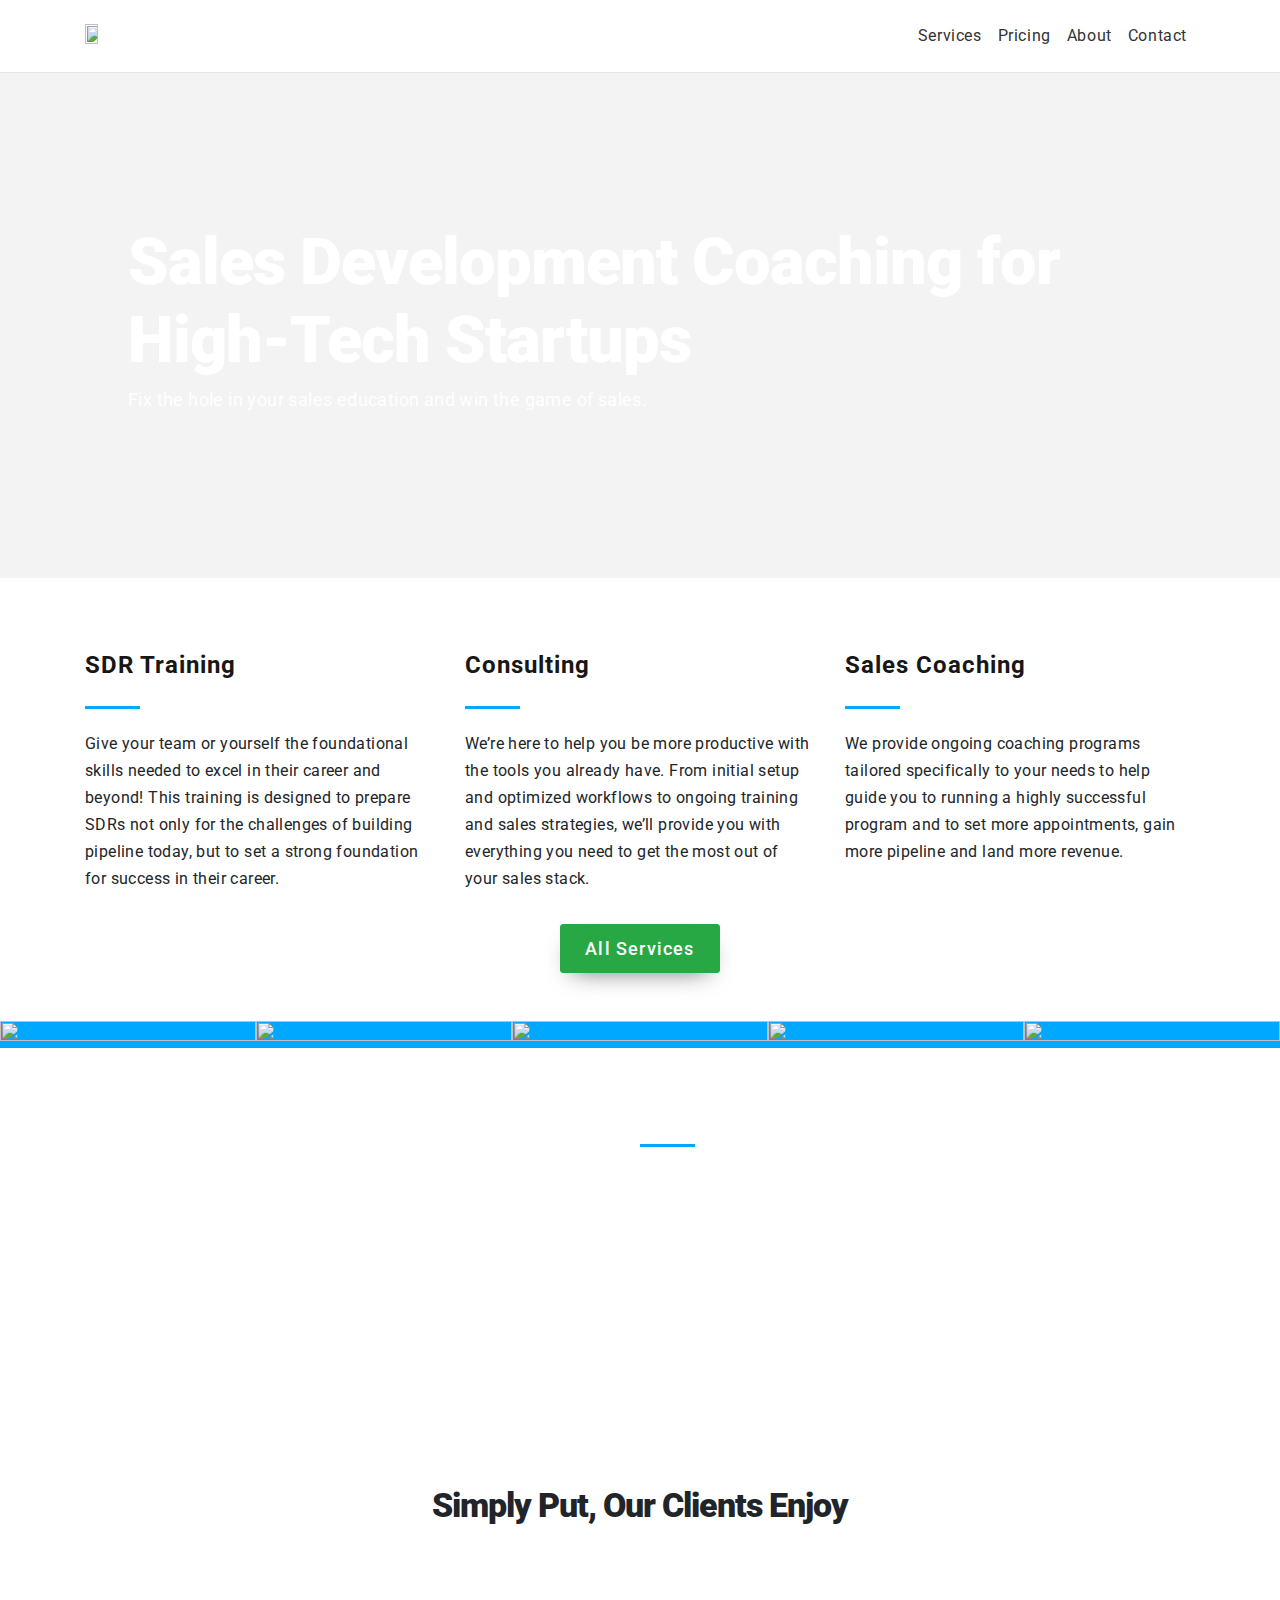
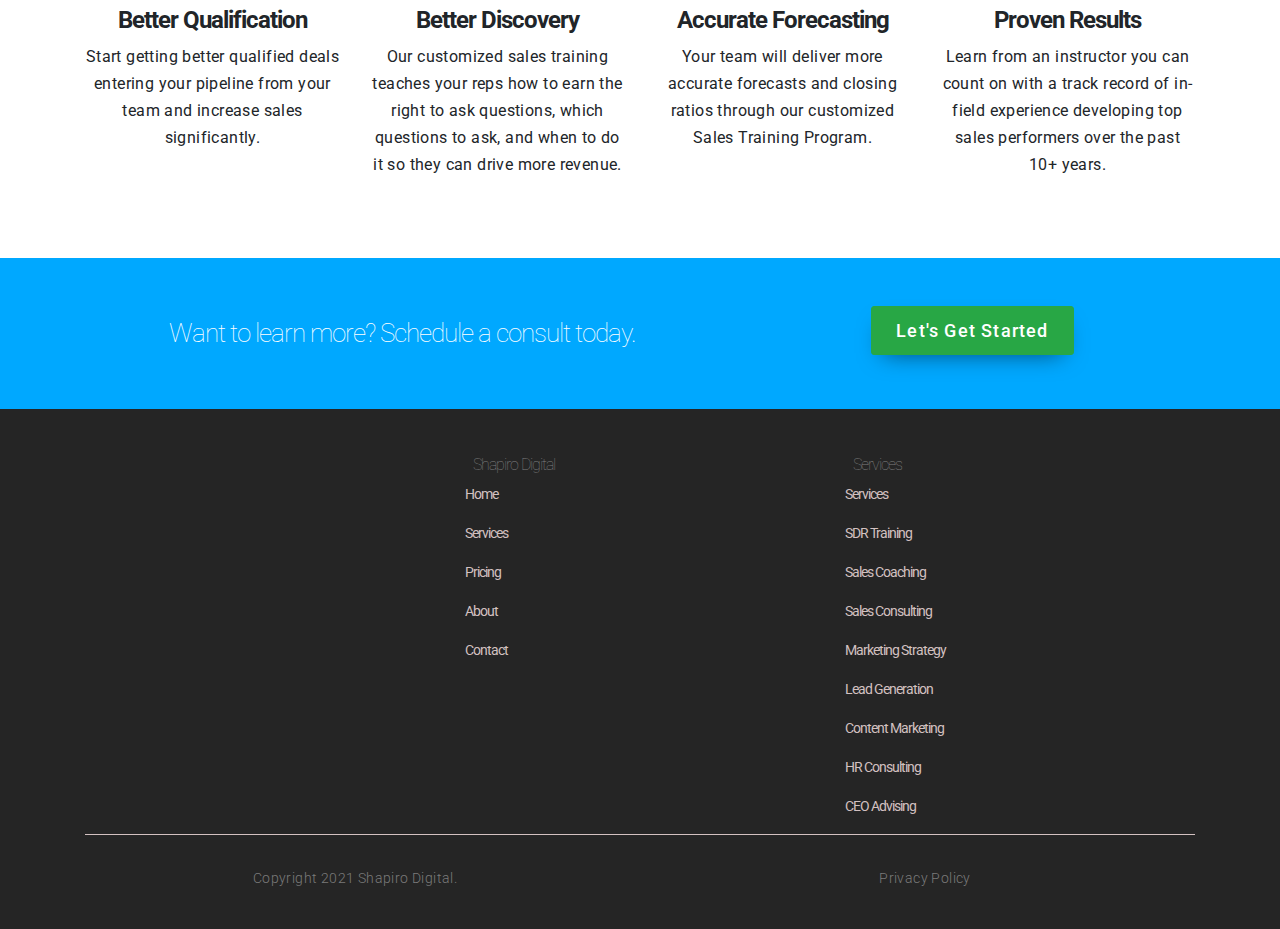
==== index.html @ 0b718288 "Add files via upload" ====
<!DOCTYPE html>
<html>
<head>
	<meta charset="utf-8">
	<meta name="viewport" content="width=device-width, initial-scale=1">
	<title>Shapiro Digital - Marketing and Sales Consulting for high-tech startups.</title>
	<meta name="description" content="Providing marketing consulting service and sales training to help high-tech businesses worldwide to sell their solution to enterprise-level companies."/>
	<meta name="keywords" content="Shapiro Digital, Provide marketing consulting service and sales training">

	<script type='text/javascript'>
	  window.smartlook||(function(d) {
	    var o=smartlook=function(){ o.api.push(arguments)},h=d.getElementsByTagName('head')[0];
	    var c=d.createElement('script');o.api=new Array();c.async=true;c.type='text/javascript';
	    c.charset='utf-8';c.src='https://rec.smartlook.com/recorder.js';h.appendChild(c);
	    })(document);
	    smartlook('init', 'be0271a4d27c5e97315873f1c39a11ecf8374b09');
	</script>

	<script> (function(){ window.ldfdr = window.ldfdr || {}; (function(d, s, ss, fs){ fs = d.getElementsByTagName(s)[0]; function ce(src){ var cs = d.createElement(s); cs.src = src; setTimeout(function(){fs.parentNode.insertBefore(cs,fs)}, 1); } ce(ss); })(document, 'script', 'https://sc.lfeeder.com/lftracker_v1_DzLR5a5QzD0aBoQ2.js'); })(); </script>



	<link rel="stylesheet" type="text/css" href="css/style.css">
	<link rel="stylesheet" type="text/css" href="css/responsive.css">
	<link href="https://fonts.googleapis.com/css?family=Roboto" rel="stylesheet">

	<!-- bootstrap4 -->
	<!-- <link rel="stylesheet" href="https://maxcdn.bootstrapcdn.com/bootstrap/4.1.3/css/bootstrap.min.css"> -->
	<link rel="stylesheet" href="https://stackpath.bootstrapcdn.com/bootstrap/4.5.2/css/bootstrap.min.css">
	<script src="https://ajax.googleapis.com/ajax/libs/jquery/3.3.1/jquery.min.js"></script>

	<!-- Owl Carousel CDN -->
	<link rel="stylesheet" href="https://cdnjs.cloudflare.com/ajax/libs/OwlCarousel2/2.3.4/assets/owl.carousel.min.css">
	<!-- <link rel="stylesheet" href="https://cdnjs.cloudflare.com/ajax/libs/OwlCarousel2/2.3.4/assets/owl.theme.default.min.css"> -->
	<script src="https://cdnjs.cloudflare.com/ajax/libs/OwlCarousel2/2.3.4/owl.carousel.min.js"></script>

	<!-- <script src="https://code.jquery.com/jquery-2.2.4.min.js"></script> -->
	<script src="https://cdnjs.cloudflare.com/ajax/libs/popper.js/1.14.3/umd/popper.min.js"></script>
	<script src="https://maxcdn.bootstrapcdn.com/bootstrap/4.1.3/js/bootstrap.min.js"></script>


	<!-- fontawesome -->
	<link rel="stylesheet" href="https://cdnjs.cloudflare.com/ajax/libs/font-awesome/5.8.2/css/all.min.css" integrity="sha256-BtbhCIbtfeVWGsqxk1vOHEYXS6qcvQvLMZqjtpWUEx8=" crossorigin="anonymous" />

	<link rel="apple-touch-icon" sizes="180x180" href="/images/apple-touch-icon.png">
	<link rel="icon" type="image/png" sizes="32x32" href="/images/favicon-32x32.png">
	<link rel="icon" type="image/png" sizes="16x16" href="/images/favicon-16x16.png">

</head>
<body>
		<nav class="navbar navbar-expand-md navbar-dark bg-dark sticky-top menu">
			<div class="container">
				<a class="navbar-brand mr-0" href="index">
					<img src="images/logo.png" class="all-logos logo-t">
				</a>
	
	
			  <button class="navbar-toggler" type="button" data-toggle="collapse" data-target="#navbarSupportedContent" aria-controls="navbarSupportedContent" aria-expanded="false" aria-label="Toggle navigation">
				<span class="navbar-toggler-icon"></span>
			  </button>
	
			  <div class="collapse navbar-collapse" id="navbarSupportedContent">
				<ul class="navbar-nav ml-auto">
					<li class="nav-item">
						<a class="nav-link" href="services">Services</a>
					</li>
					<li class="nav-item">
						<a class="nav-link" href="pricing.html">Pricing</a>
					</li>
					<li class="nav-item">
						<a class="nav-link" href="about.html">About</a>
					</li>
					<li class="nav-item">
						<a class="nav-link" href="contact.html">Contact</a>
					</li>
				</ul>
			</div>	
		  </nav>
	

	<!-- <div class="menu-top-p"></div> -->


	<div class="banner-section">
		<div class="container">
			<div class="banner-inner">
				<div class="row align-items-center">
					<div class="col-md-12 col-lg-12 txt text-center text-md-left ">
						<h1 class="text-white">Sales Development Coaching for High-Tech Startups</h1>
						<p class="text-white">Fix the hole in your sales education and win the game of sales.</p>
					</div>
					<!-- <div class="col-md-5 col-lg-4 img">
						<img src="images/dsdasd.png" class="all-logos d-block mx-auto">
					</div> -->
				</div>
			</div>
		</div>
	</div>


	<!-- Services -->
	<div class="services">
		<div class="container">
			<br><br>
			<div class="row">
				<div class="col-md-4">
					<div class="service-item">
						<h2 class="font-weight-bold">SDR Training</h2>
						<p class="pb-3">Give your team or yourself the foundational skills needed to excel in their career and beyond! This training is designed to prepare SDRs not only for the challenges of building pipeline today, but to set a strong foundation for success in their career.</p>
					</div>
				</div>
				<div class="col-md-4">
					<div class="service-item">
						<h2 class="font-weight-bold">Consulting</h2>
						<p class="pb-3">We’re here to help you be more productive with the tools you already have. From initial setup and optimized workflows to ongoing training and sales strategies, we’ll provide you with everything you need to get the most out of your sales stack.</p>
					</div>
				</div>
				<div class="col-md-4">
					<div class="service-item">
						<h2 class="font-weight-bold">Sales Coaching</h2>
						<p class="pb-3">We provide ongoing coaching programs tailored specifically to your needs to help guide you to running a highly successful program and to set more appointments, gain more pipeline and land more revenue.</p>
					</div>
				</div>
			</div> <!-- ./row-->
			<div class="row ">
				<div class="col-md-12 text-center mb-5">
					<a href="https://shapiro.digital/services.html" target="_blank" class="btn btn1 btn-success">All Services</a>
				</div>
			</div>
		</div>
	</div>


	<!-- OWl  Carousel -->
		<div class="owl-carousel owl-theme owl">
			<div class="item">
				<img class="all-logos " src="./images/Analytics_fire_homepage.png" alt="">
			</div>
			<div class="item">
				<img class="all-logos " src="./images/Applaudo_Homepage.png" alt="">
			</div>
			<div class="item">
				<img class="all-logos " src="./images/Polar_Homepage.png" alt="">
			</div>
			<div class="item">
				<img class="all-logos " src="./images/DomTom_homepage.png" alt="">
			</div>
			<div class="item">
				<img class="all-logos " src="./images/Fueled_homepage.png" alt="">
			</div>
			<div class="item">
				<img class="all-logos " src="./images/Fusion_Homepage.png" alt="">
			</div>
			<div class="item">
				<img class="all-logos " src="./images/Mistress_Homepage.png" alt="">
			</div>
			<div class="item">
				<img class="all-logos " src="./images/Topflight_Homepage2.png" alt="">
			</div>
			<div class="item">
				<img class="all-logos " src="./images/Traina_Homepage2.png" alt="">
			</div>
			<div class="item">
				<img class="all-logos " src="./images/TXI_homepage.png" alt="">
			</div>
		</div>


	<!--  Client comment -->
	<div class="client-comment py-5">
		<div class="container py-5">

			<div id="carouselExampleControls" class="carousel slide" data-ride="carousel">

				<div class="carousel-inner">
				  <div class="carousel-item active text-center text-white">
					<p>I'd recommend Shapiro Digital to any SAAS startup looking to expand beyond their referral base.</p>
					<h2 class="pt-4">- CEO of a High-Tech Startup in Israel</h2>
				  </div>
				  <div class="carousel-item text-center text-white">
					<p>You’ve generated over $1MM in closed revenue for us.</p>
					<h2 class="pt-4">Tel Aviv based mobile app development company</h2>
				  </div>
				  <div class="carousel-item text-center text-white">
					<p>Loving the calls we are getting! The custom emails seem to be working really well!</p>
					<h2 class="py-4">Partner at a Web Design Firm</h2>
				  </div>
				</div>
				<a class="carousel-control-prev" href="#carouselExampleControls" role="button" data-slide="prev">
				  <span class="carousel-control-prev-icon" aria-hidden="true"></span>
				  <span class="sr-only">Previous</span>
				</a>
				<a class="carousel-control-next" href="#carouselExampleControls" role="button" data-slide="next">
				  <span class="carousel-control-next-icon" aria-hidden="true"></span>
				  <span class="sr-only">Next</span>
				</a>
			  </div>

		</div>
	</div>


	<!-- Clients Word -->
	<div class="client-word py-5">
		<div class="container">
			<div class="row">
				<div class="col-md-12">
					<h2 class="text-center heading pb-5">Simply Put, Our Clients Enjoy</h2>
				</div>
			</div>

			<div class="row">
				<div class="col-md-3">
					<div class="clients text-center">
						<div class="icons pb-4">
							<i class="fas fa-funnel-dollar"></i>
						</div>
						<h2 class="font-weight-bold">Better Qualification</h2>
						<p class="pb-3">Start getting better qualified deals entering your pipeline from your team and increase sales significantly.</p>
					</div>
				</div>
				<div class="col-md-3">
					<div class="clients text-center">
						<div class="icons pb-4">
							<i class="fas fa-comments"></i>
						</div>
						<h2 class="font-weight-bold">Better Discovery</h2>
						<p class="pb-3">Our customized sales training teaches your reps how to earn the right to ask questions, which questions to ask, and when to do it so they can drive more revenue.</p>
					</div>
				</div>
				<div class="col-md-3">
					<div class="clients text-center">
						<div class="icons pb-4">
							<i class="fab fa-stack-overflow"></i>
						</div>
						<h2 class="font-weight-bold">Accurate Forecasting</h2>
						<p class="pb-3">Your team will deliver more accurate forecasts and closing ratios through our customized Sales Training Program.</p>
					</div>
				</div>
				<div class="col-md-3">
					<div class="clients text-center">
						<div class="icons pb-4">
							<i class="fas fa-clock"></i>
						</div>
						<h2 class="font-weight-bold">Proven Results</h2>
						<p class="pb-3">Learn from an instructor you can count on with a track record of in-field experience developing top sales performers over the past 10+ years.</p>
					</div>
				</div>
			</div>
		</div>
	</div>

	<!-- Learn More -->
	<div class="learn-more py-5">
		<div class="container">
			<div class="row">
				<div class="col-md-7">
					<h2 class="text-white text-center">Want to learn more? Schedule a consult today.</h2>
				</div>
				<div class="col-md-5 text-center">
					<a href="https://calendly.com/josephshapiro/zoom" target="_blank" class="btn btn1 btn-success">Let's Get Started</a>
				</div>
			</div>
		</div>
	</div>


	<div class="footer">
		<div class="container">
			
			<div class="top-footer">
				<div class="row pt-3">
					<div class="col-md-4">
						<div class="footer-logo mb-5">
							<img src="images/white-logo.png" class="footer-logo" alt="">
						</div>
						<div class="social pb-5">
							<a href="https://www.facebook.com/ShapiroTraining" target="_blank"><i class="fab fa-facebook-f"></i></a>
							<a href="https://twitter.com/ShapiroDigital" target="_blank"><i class="fab fa-twitter"></i></a>
							<a href="https://www.instagram.com/shapirodigit/" target="_blank"><i class="fab fa-instagram"></i></a>
							<a href="https://www.linkedin.com/company/shapirodigital" target="_blank"><i class="fab fa-linkedin-in"></i></a>
							<a href="https://www.youtube.com/c/JosephShapiro" target="_blank"><i class="fab fa-youtube"></i></a>
						</div>
					</div>
					<div class="col-md-4 col-sm-12">
						<h2><i class="fas fa-caret-right pr-2 pb-2"></i> Shapiro Digital</h2>
						<ul class="list-unstyled pb-2">
							<li>
								<a href="index.html">Home</a>
							</li>
							<li>
								<a href="services.html">Services</a>
							</li>
							<li>
								<a href="pricing.html">Pricing</a>
							</li>
							<li>
								<a href="About.html">About</a>
							</li>
							<li>
								<a href="contact.html">Contact</a>
							</li>
						</ul>	
					</div>
					<div class="col-md-4 col-sm-12">
						<h2><i class="fas fa-caret-right pr-2 pb-2"></i> Services</h2>
						<ul class="list-unstyled">
							<li>
								<a href="services.html">Services</a>
							</li>
							<li>
								<a href="sdr-training.html">SDR Training</a>
							</li>
							<li>
								<a href="sales-coaching.html">Sales Coaching</a>
							</li>
							<li>
								<a href="sales-consulting.html">Sales Consulting</a>
							</li>
							<li>
								<a href="marketing-strategy.html">Marketing Strategy</a>
							</li>
							<li>
								<a href="lead-generation.html">Lead Generation</a>
							</li>
							<li>
								<a href="content-marketing.html">Content Marketing</a>
							</li>
							<li>
								<a href="hr-consulting.html">HR Consulting</a>
							</li>
							<li>
								<a href="marketing-strategy.html">CEO Advising</a>
							</li>
						</ul>	
					</div>

				</div>
			</div>

			<div class="row text-center pt-4 flex-column-reverse flex-md-row">
				<div class="col-sm-12 col-md-6">
					<p class="copy">Copyright 2021 Shapiro Digital.</p>
				</div>
				<div class="col-sm-12 col-md-6">
					<p class="copy"><a href="privacy.html">Privacy Policy</a></p>
				</div>

			</div> <!-- ./ row-->
		</div>
	</div>

	<!-- JS -->
	<script>
		$('.owl-carousel').owlCarousel({
			autoplay: true,
			autoplayHoverPause: true,
			responsive: {
				0: {
					items: 1,
				},
				385: {
					items: 2,
				},
				728: {
					items: 3,
				},
				960: {
					items: 4,
				},
				1200: {
					items: 5,
				}
			}
		});
	</script>

</body>
</html>
---- css/style.css ----
@import url('https://fonts.googleapis.com/css?family=Montserrat:300,400,500,600,700,800,900&display=swap');

.video-container {
    overflow: hidden;
    position: relative;
    width:100%;
}

.video-container::after {
    padding-top: 56.25%;
    display: block;
    content: '';
}

.video-container iframe {
    position: absolute;
    top: 0;
    left: 0;
    width: 100%;
    height: 100%;
}

.all-logos{
  height: 80%;
    width: 80%;
}

body{
   font-family: 'Roboto', sans-serif !important;
   text-transform: none;
   letter-spacing: -1px;
   font-size: 36px;
   line-height: 48px;
   font-weight: 300;
   -webkit-font-smoothing: antialiased;
}


body h1{
/*  letter-spacing: 1.1px;
  font-weight: 600;*/
}
body h2{
/*  color: #333;
  font-size: 30px;
  font-weight: 700;
  letter-spacing: 1px;
  margin-bottom: 15px;*/
  font-weight: 100;
}
body h3{
  font-size: 25px;
/*  color: #333;
  font-weight: 600;*/
/*  letter-spacing: 1px;*/
  margin-bottom: 20px;
}
body h4{
  color: #333;
/*  font-size: 20px;
  font-weight: 600;
  letter-spacing: 1px;*/
  margin-bottom: 15px;
}
body h5{
/*  color: #777;
  font-weight: 400;*/
  line-height: 1.4;
}
body p{
  font-size: 14px;
/*  color: #333;
  font-weight: 400;*/
  line-height: 1.4;
}




body p{
  letter-spacing: .4px;
}
body p a{
  color: #7a7a7a;
  text-decoration: none;
}
body p a:hover{
  color: #ffa100;
  text-decoration: none;
}

body a:hover,
body a:focus,
body a {
  text-decoration: none;
  color: inherit;
}


.head{
  margin-bottom: 100px;
}


.btn.btn1{
  /*background: #545454;
  */color: #fff;
  margin: auto;
  display: inline-block;
  width: auto;
  padding: 10px 24px;
  font-size: 18px;
  font-weight: 500;
  letter-spacing: 1.2px;
  box-shadow: 0 10px 25px -12px rgba(0, 0, 0, 0.6);
  outline: none;
  /* margin-top: 20px; */
  border-radius: 3px;
  transition: all .4s ease;
}
.btn.btn1:hover{
  background: #545454;
}


.menu-top-p{
  margin-top: 90px;
}



/*menu*/

/* .menu {
  background-color: #ffffff;
  position: absolute;
  width: 100%;
  top: 0;
  z-index: 99;
  padding: 20px 0;
  border-bottom: 1px solid rgba(0,0,0,0.1);
} */

nav.navbar {
  background-color: #fff !important;
  transition: all 0.5s;
  transition: all 0.5s;
  padding: 15px 10px;
  border-bottom: 1px solid rgba(0,0,0,0.1);
}

nav.navbar button span{
  color: #333;
}
nav.navbar .navbar-nav .nav-link {
  font-size: 16px;
  letter-spacing: .6px;
  font-weight: 400;
  color: #333;
}
nav.navbar .navbar-nav .active>.nav-link,
nav.navbar .navbar-nav .nav-link:hover{
  color: #ffa100;
}
.menu nav.navbar .dropdown-menu{
  padding: 0;
  min-width: 220px;
  right: 0;
  left: auto;
}
nav.navbar .dropdown-menu .dropdown-item{
  font-size: 1em;
  text-transform: uppercase;
  padding: 6px 20px;
}
nav.navbar .dropdown-menu .dropdown-item:hover{
  background: transparent;
  color: #006599;
}

nav.navbar .navbar-toggler {
  border: none;
  box-shadow: none;
  outline: none;
}
nav.navbar .navbar-toggler-icon{
  background-image: url(../images/toggle-icon.svg);
}


/*banner-section*/
.banner-section{
  background-color: #f3f3f3;
  padding: 150px 10px;
  background-image: url(../images/slide1.jpg);
  background-attachment: inherit;
  background-position: 0% 11%;
  background-repeat: no-repeat;
  background-size: cover;
}
.banner-inner{
  max-width: 1024px;
  margin: auto;
}
.banner-section h1{
  font-size: 65px;
  font-weight: 900;
}
.banner-section p{
  font-size: 18px;
}
.banner-section .btn.btn1{
  font-size: 16px;
  width: auto;
  max-width: initial;
  display: inline-block;
  padding: 20px 30px;
  box-shadow: 0px 10px 30px -8px rgba(0,0,0,0.16);
  margin-top: 10px;
  background: #ff6600;
}
.banner-section .btn.btn1:hover{
  background: #d64e00;
}


/*section1*/
.section1{
  padding: 100px 10px;
  background: #ffffff;
}
.section1 .box{
  text-align: center;
}
.section1 .box-inner{
  background: #fff;
  border-radius: 20px;
  padding: 25px;
  height: 100%;
}
.section1 .box img{
  margin-bottom: 15px;
  width: 70px;
  height: auto;
}

@media (min-width: 768px) {
  .section1 .box img{
    margin-bottom: 15px;
    width: 150px;
    height: 129px;
  }
}

/* Brand */
.brand h4{
  color: #171717;
  font-size: 18px;
}

/* Services */
.service-item h2{
  position: relative;
  color: #171717;
  font-size: 24px;
  font-weight: 900;
  letter-spacing: 1px;
  padding-top: 25px;
}
.service-item h2::before{
  content: '';
  position: absolute;
  height: 3px;
  margin-top: 55px;
  margin-bottom: 42px;
  background-color: #00a8ff;
  width: 55px;
}

.service-item p{
  margin-top: 50px;
  font-size: 16px;
  line-height: 27px;
  margin-bottom: 16px;
}

/* OWL Carousel  */
.owl{
  background-color: #00a8ff;
}
.owl-dots {
  display: none;
}


/* Client comment */
.client-comment{
  background-image: url(../images/comment.jpg);
}

.carousel-item{
  position: relative;
}
.carousel-item::before{
  content: '';
  position: absolute;
  top: 0;
  left: 50%;
  bottom: 10%;
  height: 3px;
  background-color: #00a8ff;
  width: 55px;
}
.carousel-item p{
  margin-top: 45px;
  font-size: 30px;
  font-weight: 400;
}
.carousel-item h2{
  font-size: 17px;
  letter-spacing: .5px;
}

/* Client Word */
.heading{
  font-size: 34px;
  font-weight: 900;
}
.icons{
  color: #fff;
}
.icons i{
  font-size: 30px;
  height: 50px;
  width: 50px;
  line-height: 50px;
  text-align: center;
  background-color: #00a8ff;
}
.clients h2{
  font-size: 24px;
}
.clients p{
  line-height: 27px;
  font-size: 16px;
}


/* Learn more */
.learn-more{
  background-color: #00a8ff;
}

.learn-more h2{
  margin: 12px 0;
  font-size: 26px;
}



/*Footer*/
.footer-logo{
  height: 60px;
  max-width: 128px;

}
.top-footer h2{
  font-size: 16px;
  color: gray;
}
.top-footer a{
  font-size: 14px;
  color: rgb(211, 193, 193);
}
.top-footer a:hover{
  color: #ffa100;
}
.top-footer ul li{
  margin-bottom: 15px;
}
.top-footer{
  border-bottom: 1px solid rgb(211, 193, 193);
}
.footer{
  padding: 30px 10px;
  background: #252525;
}
.footer h4{
  font-weight: 300;
  color: #ffa100;
  font-size: 22px;
}
.footer .copy{
  color: #7a7a7a;
  font-weight: 300;
  margin: 10px;
}

.social {
  margin-bottom: 10px;
}
.social a{
  padding: 12px;
  font-size: 24px;
  color: #fff;
}
.social a:hover{
  color: #d8d8d8;
}


/* About Page */
.about{
  background-image: url(../images/about.jpg);
  padding: 200px 0 350px 0;
}
.about h2{
  font-weight: 900;
  font-size: 16px;
}

.about-us h1{
  color: #00a8ff;
  font-weight: 900;
  font-size: 30px;
  padding-bottom: 20px;
}
.about-us h2{
  font-size: 24px;
}
.about-us .sdr-Train{
  font-size: 20px;
}
.about-us p{
  font-size: 16px;
}

/* Service Page */
.bg-gray{
  background-color: #f7f7f7;
}
.servicing-area a{
  background-color: #00a8ff;
  border: 1px solid #00a8ff;
}
.bg-white{
  background-color: #fff;
}
.servicing-area h2{
  font-size: 24px;
}
.servicing-area p{
  font-size: 16px;
}
.servicing-area ul li{
  font-size: 17px;
}

/* Content marketing, Lead Generation, marketing-strategy, privacy, sales page */
/* .grow-business, .improve-bussiness, .lead-ul-1, .lead-ul-2, .marketing, .mark-2, .privacy, .sales, .s-consulting-1, .s-consulting-2{
  list-style-type: none;
} */
.improve-bussiness h2, .lead-ul-1 h2, .lead-ul-2 h2, .marketing h2, .mark-2 h2, .sales h2, .sales-1 h2, .s-consulting-1 h2, .s-consulting-2 h2, .sdr1 h2, .sdr2 h2{
  font-size: 18px;
  word-spacing: .5px;
}
---- css/responsive.css ----
/*========================*/
@media (max-width: 991px){
	.banner-section .btn.btn1{
		padding: 18px 20px;
	}
}

@media (max-width: 767px){
	body h2{
		font-size: 26px;
	}
	.banner-section{
	  	padding: 45px 10px;
	}
	.banner-section h1{
		font-size: 60px;
	  }

	.banner-section .txt{
		margin-bottom: 30px;
	}
	.section1 .box{
	  margin-bottom: 45px;
	}
	.menu nav.navbar .navbar-nav {
	    padding: 10px !important;
	}
}

@media (max-width: 575px){
	.banner-section h1{
		font-size: 45px;
	  }

	.banner-section .btn.btn1 {
	    font-size: 15px;
	}
}
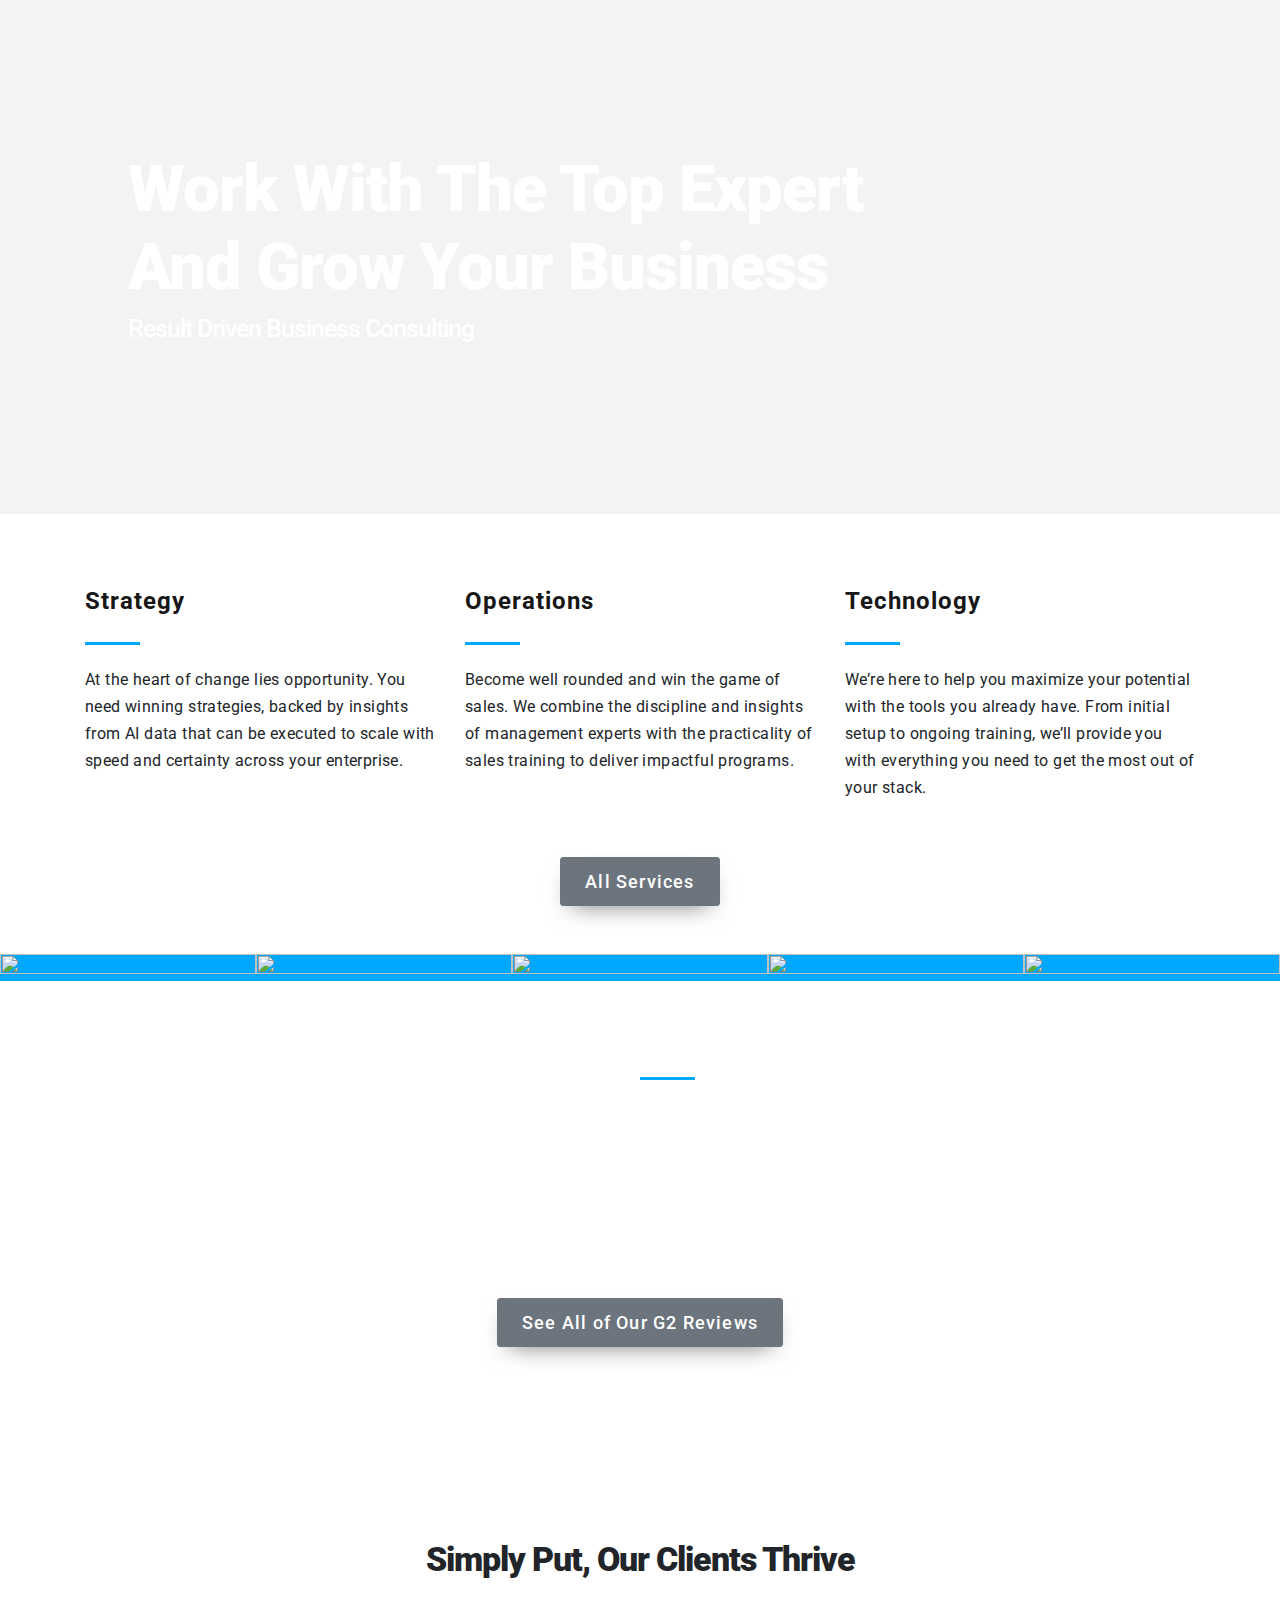
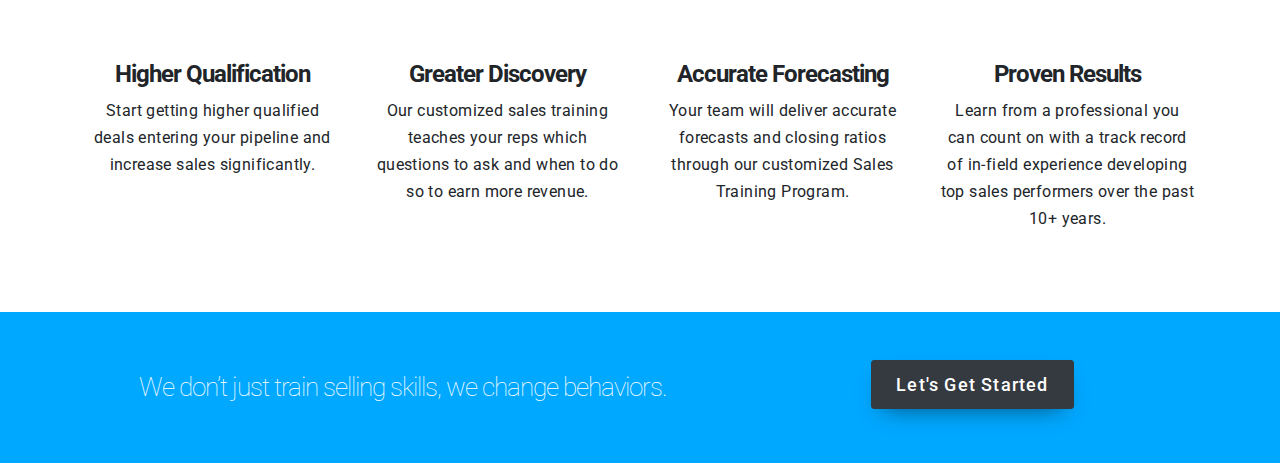
==== commit 53c6015e: "common header footer" ====
--- a/index.html
+++ b/index.html
@@ -3,7 +3,7 @@
 <head>
 	<meta charset="utf-8">
 	<meta name="viewport" content="width=device-width, initial-scale=1">
-	<title>Shapiro Digital - Marketing and Sales Consulting for high-tech startups.</title>
+	<title>Strategy and Operations Consulting Firm</title>
 	<meta name="description" content="Providing marketing consulting service and sales training to help high-tech businesses worldwide to sell their solution to enterprise-level companies."/>
 	<meta name="keywords" content="Shapiro Digital, Provide marketing consulting service and sales training">
 
@@ -38,6 +38,14 @@
 	<script src="https://cdnjs.cloudflare.com/ajax/libs/popper.js/1.14.3/umd/popper.min.js"></script>
 	<script src="https://maxcdn.bootstrapcdn.com/bootstrap/4.1.3/js/bootstrap.min.js"></script>
 
+	<!-- Header and Footer -->
+	<script>
+		$(function(){
+			$("#header").load("header");
+			$("#footer").load("footer");
+		});
+	</script>
+
 
 	<!-- fontawesome -->
 	<link rel="stylesheet" href="https://cdnjs.cloudflare.com/ajax/libs/font-awesome/5.8.2/css/all.min.css" integrity="sha256-BtbhCIbtfeVWGsqxk1vOHEYXS6qcvQvLMZqjtpWUEx8=" crossorigin="anonymous" />
@@ -46,37 +54,62 @@
 	<link rel="icon" type="image/png" sizes="32x32" href="/images/favicon-32x32.png">
 	<link rel="icon" type="image/png" sizes="16x16" href="/images/favicon-16x16.png">
 
+	<!-- Facebook Pixel Code -->
+<script>
+!function(f,b,e,v,n,t,s)
+{if(f.fbq)return;n=f.fbq=function(){n.callMethod?
+n.callMethod.apply(n,arguments):n.queue.push(arguments)};
+if(!f._fbq)f._fbq=n;n.push=n;n.loaded=!0;n.version='2.0';
+n.queue=[];t=b.createElement(e);t.async=!0;
+t.src=v;s=b.getElementsByTagName(e)[0];
+s.parentNode.insertBefore(t,s)}(window, document,'script',
+'https://connect.facebook.net/en_US/fbevents.js');
+fbq('init', '2225549777707774');
+fbq('track', 'PageView');
+</script>
+<noscript><img height="1" width="1" style="display:none"
+src="https://www.facebook.com/tr?id=2225549777707774&ev=PageView&noscript=1"
+/></noscript>
+<!-- End Facebook Pixel Code -->
+
 </head>
 <body>
-		<nav class="navbar navbar-expand-md navbar-dark bg-dark sticky-top menu">
-			<div class="container">
-				<a class="navbar-brand mr-0" href="index">
-					<img src="images/logo.png" class="all-logos logo-t">
-				</a>
-	
-	
-			  <button class="navbar-toggler" type="button" data-toggle="collapse" data-target="#navbarSupportedContent" aria-controls="navbarSupportedContent" aria-expanded="false" aria-label="Toggle navigation">
-				<span class="navbar-toggler-icon"></span>
-			  </button>
-	
-			  <div class="collapse navbar-collapse" id="navbarSupportedContent">
-				<ul class="navbar-nav ml-auto">
-					<li class="nav-item">
-						<a class="nav-link" href="services">Services</a>
-					</li>
-					<li class="nav-item">
-						<a class="nav-link" href="pricing.html">Pricing</a>
-					</li>
-					<li class="nav-item">
-						<a class="nav-link" href="about.html">About</a>
-					</li>
-					<li class="nav-item">
-						<a class="nav-link" href="contact.html">Contact</a>
-					</li>
-				</ul>
-			</div>	
-		  </nav>
-	
+	<div id="header"></div>
+	<!-- <nav class="navbar navbar-expand-md navbar-dark bg-dark sticky-top menu">
+        <div class="container">
+            <a class="navbar-brand mr-0" href="index">
+                <img src="images/logo.png" class="all-logos logo-t">
+            </a>
+
+
+          <button class="navbar-toggler" type="button" data-toggle="collapse" data-target="#navbarSupportedContent" aria-controls="navbarSupportedContent" aria-expanded="false" aria-label="Toggle navigation">
+            <span class="navbar-toggler-icon"></span>
+          </button>
+
+          <div class="collapse navbar-collapse" id="navbarSupportedContent">
+            <ul class="navbar-nav ml-auto">
+                <li class="nav-item">
+                    <a class="nav-link" href="industries">Industries</a>
+                </li>
+                <li class="nav-item">
+                    <a class="nav-link" href="services">Services</a>
+                </li>
+                <li class="nav-item">
+                    <a class="nav-link" href="insights">Insights</a>
+                </li>
+                <li class="nav-item">
+                    <a class="nav-link" href="about">Company</a>
+                </li>
+                <li class="nav-item">
+                    <a class="nav-link" href="our-people">Our People</a>
+                </li>
+                <li class="nav-item">
+                    <a class="nav-link" href="contact">Contact Us</a>
+                </li>
+            </ul>
+        </div>
+      </nav> -->
+
 
 	<!-- <div class="menu-top-p"></div> -->
 
@@ -86,8 +119,8 @@
 			<div class="banner-inner">
 				<div class="row align-items-center">
 					<div class="col-md-12 col-lg-12 txt text-center text-md-left ">
-						<h1 class="text-white">Sales Development Coaching for High-Tech Startups</h1>
-						<p class="text-white">Fix the hole in your sales education and win the game of sales.</p>
+						<h1 class="text-white">Work With The Top Expert <br>And Grow Your Business</h1>
+						<h3 class="text-white">Result Driven Business Consulting</h3>
 					</div>
 					<!-- <div class="col-md-5 col-lg-4 img">
 						<img src="images/dsdasd.png" class="all-logos d-block mx-auto">
@@ -105,26 +138,27 @@
 			<div class="row">
 				<div class="col-md-4">
 					<div class="service-item">
-						<h2 class="font-weight-bold">SDR Training</h2>
-						<p class="pb-3">Give your team or yourself the foundational skills needed to excel in their career and beyond! This training is designed to prepare SDRs not only for the challenges of building pipeline today, but to set a strong foundation for success in their career.</p>
+						<h2 class="font-weight-bold">Strategy</h2>
+						<p class="pb-3">At the heart of change lies opportunity. You need winning strategies, backed by insights from AI data that can be executed to scale with speed and certainty across your enterprise.</p>
 					</div>
 				</div>
 				<div class="col-md-4">
 					<div class="service-item">
-						<h2 class="font-weight-bold">Consulting</h2>
-						<p class="pb-3">We’re here to help you be more productive with the tools you already have. From initial setup and optimized workflows to ongoing training and sales strategies, we’ll provide you with everything you need to get the most out of your sales stack.</p>
+						<h2 class="font-weight-bold">Operations</h2>
+						<p class="pb-3">Become well rounded and win the game of sales. We combine the discipline and insights of management experts with the practicality of sales training to deliver impactful programs.</p>
 					</div>
 				</div>
 				<div class="col-md-4">
 					<div class="service-item">
-						<h2 class="font-weight-bold">Sales Coaching</h2>
-						<p class="pb-3">We provide ongoing coaching programs tailored specifically to your needs to help guide you to running a highly successful program and to set more appointments, gain more pipeline and land more revenue.</p>
+						<h2 class="font-weight-bold">Technology</h2>
+						<p class="pb-3">We’re here to help you maximize your potential with the tools you already have. From initial setup to ongoing training, we’ll provide you with everything you need to get the most out of your stack.</p>
 					</div>
 				</div>
 			</div> <!-- ./row-->
+			<br>
 			<div class="row ">
 				<div class="col-md-12 text-center mb-5">
-					<a href="https://shapiro.digital/services.html" target="_blank" class="btn btn1 btn-success">All Services</a>
+					<a href="https://shapiro.digital/services" class="btn btn1 btn-secondary">All Services</a>
 				</div>
 			</div>
 		</div>
@@ -174,17 +208,14 @@
 
 				<div class="carousel-inner">
 				  <div class="carousel-item active text-center text-white">
-					<p>I'd recommend Shapiro Digital to any SAAS startup looking to expand beyond their referral base.</p>
-					<h2 class="pt-4">- CEO of a High-Tech Startup in Israel</h2>
+					<p><i>“I'd recommend Shapiro Digital to any SAAS startup looking to expand beyond their referral base.”</i></p>
+					<h2 class="pt-4">- CEO of a high-tech startup</h2>
 				  </div>
 				  <div class="carousel-item text-center text-white">
-					<p>You’ve generated over $1MM in closed revenue for us.</p>
-					<h2 class="pt-4">Tel Aviv based mobile app development company</h2>
+					<p><i>“You’ve generated over $1MM in closed revenue for us.”</i></p>
+					<h2 class="pt-4">- Partner at a software company</h2>
 				  </div>
-				  <div class="carousel-item text-center text-white">
-					<p>Loving the calls we are getting! The custom emails seem to be working really well!</p>
-					<h2 class="py-4">Partner at a Web Design Firm</h2>
-				  </div>
+				  
 				</div>
 				<a class="carousel-control-prev" href="#carouselExampleControls" role="button" data-slide="prev">
 				  <span class="carousel-control-prev-icon" aria-hidden="true"></span>
@@ -194,7 +225,15 @@
 				  <span class="carousel-control-next-icon" aria-hidden="true"></span>
 				  <span class="sr-only">Next</span>
 				</a>
-			  </div>
+		  </div>
+
+			<br>
+
+			<div class="row ">
+				<div class="col-md-12 text-center mb-5">
+					<a href="https://www.g2.com/products/shapiro-digital/" target="_blank" class="btn btn1 btn-secondary">See All of Our G2 Reviews</a>
+				</div>
+			</div>
 
 		</div>
 	</div>
@@ -205,7 +244,7 @@
 		<div class="container">
 			<div class="row">
 				<div class="col-md-12">
-					<h2 class="text-center heading pb-5">Simply Put, Our Clients Enjoy</h2>
+					<h2 class="text-center heading pb-5">Simply Put, Our Clients Thrive</h2>
 				</div>
 			</div>
 
@@ -215,8 +254,8 @@
 						<div class="icons pb-4">
 							<i class="fas fa-funnel-dollar"></i>
 						</div>
-						<h2 class="font-weight-bold">Better Qualification</h2>
-						<p class="pb-3">Start getting better qualified deals entering your pipeline from your team and increase sales significantly.</p>
+						<h2 class="font-weight-bold">Higher Qualification</h2>
+						<p class="pb-3">Start getting higher qualified deals entering your pipeline and increase sales significantly.</p>
 					</div>
 				</div>
 				<div class="col-md-3">
@@ -224,8 +263,8 @@
 						<div class="icons pb-4">
 							<i class="fas fa-comments"></i>
 						</div>
-						<h2 class="font-weight-bold">Better Discovery</h2>
-						<p class="pb-3">Our customized sales training teaches your reps how to earn the right to ask questions, which questions to ask, and when to do it so they can drive more revenue.</p>
+						<h2 class="font-weight-bold">Greater Discovery</h2>
+						<p class="pb-3">Our customized sales training teaches your reps which questions to ask and when to do so to earn more revenue.</p>
 					</div>
 				</div>
 				<div class="col-md-3">
@@ -234,7 +273,7 @@
 							<i class="fab fa-stack-overflow"></i>
 						</div>
 						<h2 class="font-weight-bold">Accurate Forecasting</h2>
-						<p class="pb-3">Your team will deliver more accurate forecasts and closing ratios through our customized Sales Training Program.</p>
+						<p class="pb-3">Your team will deliver accurate forecasts and closing ratios through our customized Sales Training Program.</p>
 					</div>
 				</div>
 				<div class="col-md-3">
@@ -243,7 +282,7 @@
 							<i class="fas fa-clock"></i>
 						</div>
 						<h2 class="font-weight-bold">Proven Results</h2>
-						<p class="pb-3">Learn from an instructor you can count on with a track record of in-field experience developing top sales performers over the past 10+ years.</p>
+						<p class="pb-3">Learn from a professional you can count on with a track record of in-field experience developing top sales performers over the past 10+ years.</p>
 					</div>
 				</div>
 			</div>
@@ -255,100 +294,111 @@
 		<div class="container">
 			<div class="row">
 				<div class="col-md-7">
-					<h2 class="text-white text-center">Want to learn more? Schedule a consult today.</h2>
+					<h2 class="text-white text-center">We don’t just train selling skills, we change behaviors.</h2>
 				</div>
 				<div class="col-md-5 text-center">
-					<a href="https://calendly.com/josephshapiro/zoom" target="_blank" class="btn btn1 btn-success">Let's Get Started</a>
+					<a href="https://calendly.com/josephshapiro/zoom" target="_blank" class="btn btn1 btn-dark">Let's Get Started</a>
 				</div>
 			</div>
 		</div>
 	</div>
 
 
-	<div class="footer">
-		<div class="container">
-			
-			<div class="top-footer">
-				<div class="row pt-3">
-					<div class="col-md-4">
-						<div class="footer-logo mb-5">
-							<img src="images/white-logo.png" class="footer-logo" alt="">
-						</div>
-						<div class="social pb-5">
-							<a href="https://www.facebook.com/ShapiroTraining" target="_blank"><i class="fab fa-facebook-f"></i></a>
-							<a href="https://twitter.com/ShapiroDigital" target="_blank"><i class="fab fa-twitter"></i></a>
-							<a href="https://www.instagram.com/shapirodigit/" target="_blank"><i class="fab fa-instagram"></i></a>
-							<a href="https://www.linkedin.com/company/shapirodigital" target="_blank"><i class="fab fa-linkedin-in"></i></a>
-							<a href="https://www.youtube.com/c/JosephShapiro" target="_blank"><i class="fab fa-youtube"></i></a>
-						</div>
-					</div>
-					<div class="col-md-4 col-sm-12">
-						<h2><i class="fas fa-caret-right pr-2 pb-2"></i> Shapiro Digital</h2>
-						<ul class="list-unstyled pb-2">
-							<li>
-								<a href="index.html">Home</a>
-							</li>
-							<li>
-								<a href="services.html">Services</a>
-							</li>
-							<li>
-								<a href="pricing.html">Pricing</a>
-							</li>
-							<li>
-								<a href="About.html">About</a>
-							</li>
-							<li>
-								<a href="contact.html">Contact</a>
-							</li>
-						</ul>	
-					</div>
-					<div class="col-md-4 col-sm-12">
-						<h2><i class="fas fa-caret-right pr-2 pb-2"></i> Services</h2>
-						<ul class="list-unstyled">
-							<li>
-								<a href="services.html">Services</a>
-							</li>
-							<li>
-								<a href="sdr-training.html">SDR Training</a>
-							</li>
-							<li>
-								<a href="sales-coaching.html">Sales Coaching</a>
-							</li>
-							<li>
-								<a href="sales-consulting.html">Sales Consulting</a>
-							</li>
-							<li>
-								<a href="marketing-strategy.html">Marketing Strategy</a>
-							</li>
-							<li>
-								<a href="lead-generation.html">Lead Generation</a>
-							</li>
-							<li>
-								<a href="content-marketing.html">Content Marketing</a>
-							</li>
-							<li>
-								<a href="hr-consulting.html">HR Consulting</a>
-							</li>
-							<li>
-								<a href="marketing-strategy.html">CEO Advising</a>
-							</li>
-						</ul>	
-					</div>
-
-				</div>
-			</div>
-
-			<div class="row text-center pt-4 flex-column-reverse flex-md-row">
-				<div class="col-sm-12 col-md-6">
-					<p class="copy">Copyright 2021 Shapiro Digital.</p>
-				</div>
-				<div class="col-sm-12 col-md-6">
-					<p class="copy"><a href="privacy.html">Privacy Policy</a></p>
-				</div>
-
-			</div> <!-- ./ row-->
-		</div>
-	</div>
+
+	<div id="footer"></div>
+	<!-- <div class="footer">
+        <div class="container">
+    <br>
+            <div class="top-footer">
+                <div class="row pt-3">
+                    <div class="col-md-4">
+                        <div class="footer-logo mb-5">
+                            <img src="images/white-logo.png" class="footer-logo" alt="">
+                        </div>
+                        <div class="social pb-5">
+                            <a href="https://www.facebook.com/ShapiroTraining" target="_blank"><i class="fab fa-facebook-f"></i></a>
+                            <a href="https://twitter.com/ShapiroDigital" target="_blank"><i class="fab fa-twitter"></i></a>
+                            <a href="https://www.instagram.com/shapirodigit/" target="_blank"><i class="fab fa-instagram"></i></a>
+                            <a href="https://www.linkedin.com/company/shapirodigital" target="_blank"><i class="fab fa-linkedin-in"></i></a>
+                            <a href="https://www.youtube.com/c/JosephShapiro" target="_blank"><i class="fab fa-youtube"></i></a>
+                        </div>
+                    </div>
+                    <div class="col-md-4 col-sm-12">
+                        <h2><i class="fas fa-caret-right pr-2 pb-2"></i> Shapiro Digital</h2>
+                        <ul class="list-unstyled pb-2">
+                            <li>
+                                <a href="index">Home</a>
+                            </li>
+                            <li>
+                                <a href="industries">Industries</a>
+                            </li>
+                            <li>
+                                <a href="services">Services</a>
+                            </li>
+                            <li>
+                                <a href="insights">Insights</a>
+                            </li>
+                            <li>
+                                <a href="pricing">Pricing</a>
+                            </li>
+                            <li>
+                                <a href="about">Company</a>
+                            </li>
+                            <li>
+                                <a href="our-people">Our People</a>
+                            </li>
+                            <li>
+                                <a href="contact">Contact</a>
+                            </li>
+                        </ul>
+                    </div>
+                    <div class="col-md-4 col-sm-12">
+                        <h2><i class="fas fa-caret-right pr-2 pb-2"></i> Services</h2>
+                        <ul class="list-unstyled">
+                            <li>
+                                <a href="services">Services</a>
+                            </li>
+                            <li>
+                                <a href="sdr-training">SDR Training</a>
+                            </li>
+                            <li>
+                                <a href="sales-coaching">Sales Coaching</a>
+                            </li>
+                            <li>
+                                <a href="sales-consulting">Sales Consulting</a>
+                            </li>
+                            <li>
+                                <a href="marketing-strategy">Marketing Strategy</a>
+                            </li>
+                            <li>
+                                <a href="lead-generation">Lead Generation</a>
+                            </li>
+                            <li>
+                                <a href="content-marketing">Content Marketing</a>
+                            </li>
+                            <li>
+                                <a href="hr-consulting">HR Consulting</a>
+                            </li>
+                            <li>
+                                <a href="ceo-advisory">CEO Advisory</a>
+                            </li>
+                        </ul><br>
+                    </div>
+    
+                </div>
+            </div>
+    
+            <div class="row text-center pt-4 flex-column-reverse flex-md-row">
+                <div class="col-sm-12 col-md-6">
+                    <p class="copy">Copyright 2021 Shapiro Digital.</p>
+                </div>
+                <div class="col-sm-12 col-md-6">
+                    <p class="copy"><a href="privacy">Privacy Policy</a></p>
+                </div>
+    
+            </div> 
+        </div>
+    </div> -->
 
 	<!-- JS -->
 	<script>
